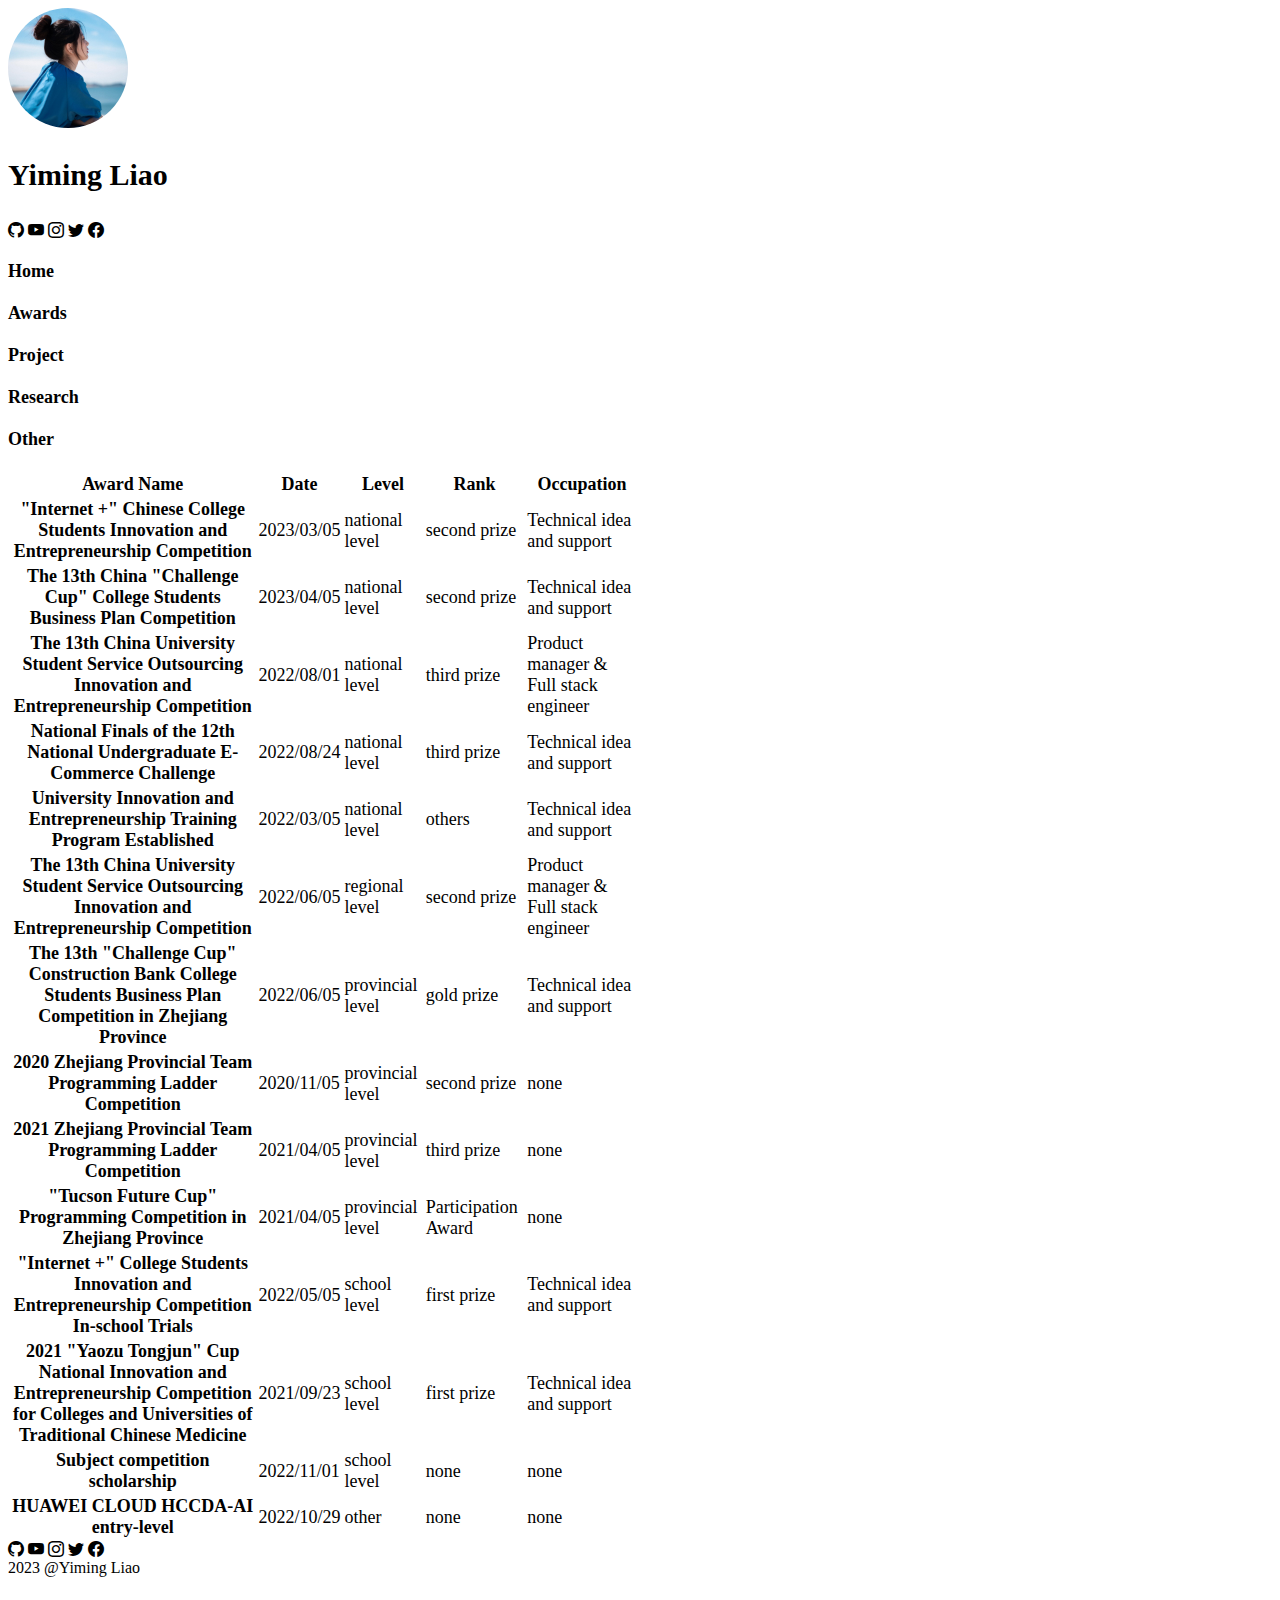
==== awards/index.html @ d0371c50 "finish most of the pages" ====
<!DOCTYPE html>
<html lang="en">
<head>
    <link href="https://cdn.jsdelivr.net/npm/bootstrap@5.3.1/dist/css/bootstrap.min.css" rel="stylesheet"
          integrity="sha384-4bw+/aepP/YC94hEpVNVgiZdgIC5+VKNBQNGCHeKRQN+PtmoHDEXuppvnDJzQIu9" crossorigin="anonymous">
    <link rel="icon" href="../img/hennybabe.jpg">
    <link rel="stylesheet" href="https://cdn.jsdelivr.net/npm/bootstrap-icons@1.10.5/font/bootstrap-icons.css">
    <link type="text/css" rel="stylesheet" href="../css/custom.css">
    <meta name="viewport" charset="UTF-8"
          content="width=device-width, initial-scale=1, maximum-scale=1, user-scalable=no, minimal-ui">
    <title>Yiming Liao</title>
</head>
<body>
<div id="app">
    <div class="d-flex flex-column container text-center top_content">
        <div class="row justify-content-center mt-5 mb-3 avatar_frame">
            <div class="img-fluid avatar"></div>
        </div>
        <div>
            <p class="my_name my-1">Yiming Liao</p>
        </div>
        <div class="my-2 social_link">
            <a href="https://github.com/Hooorus/" class="mx-2"><i class="bi bi-github"></i></a>
            <a href="https://www.youtube.com/" class="mx-2"><i class="bi bi-youtube"></i></a>
            <a href="https://www.instagrtam.com/" class="mx-2"><i class="bi bi-instagram"></i></a>
            <a href="https://www.twitter.com/" class="mx-2"><i class="bi bi-twitter"></i></a>
            <a href="https://www.facebook.com/" class="mx-2"><i class="bi bi-facebook"></i></a>
        </div>
        <div class="d-flex justify-content-around top_nav my-4 flex-wrap">
            <a href="/about" class="nav_link">
                <div class="mx-2">Home</div>
            </a>
            <a href="/about/awards/" class="nav_link">
                <div class="mx-2">Awards</div>
            </a>
            <a href="/about/project/" class="nav_link">
                <div class="mx-2">Project</div>
            </a>
            <a href="/about/research/" class="nav_link">
                <div class="mx-2">Research</div>
            </a>
            <a href="/about/other/" class="nav_link">
                <div class="mx-2">Other</div>
            </a>
        </div>

        <div class="text-start your_description">
            <table class="table">
                <thead>
                <tr>
                    <th scope="col">Award Name</th>
                    <th scope="col">Date</th>
                    <th scope="col">Level</th>
                    <th scope="col">Rank</th>
                    <th scope="col">Occupation</th>
                </tr>
                </thead>
                <tbody>
                <tr>
                    <th scope="row">"Internet +" Chinese College Students Innovation and Entrepreneurship Competition</th>
                    <td>2023/03/05</td>
                    <td>national level</td>
                    <td>second prize</td>
                    <td>Technical idea and support</td>
                </tr>
                <tr>
                    <th scope="row">The 13th China "Challenge Cup" College Students Business Plan Competition</th>
                    <td>2023/04/05</td>
                    <td>national level</td>
                    <td>second prize</td>
                    <td>Technical idea and support</td>
                </tr>
                <tr>
                    <th scope="row">The 13th China University Student Service Outsourcing Innovation and Entrepreneurship Competition</th>
                    <td>2022/08/01</td>
                    <td>national level</td>
                    <td>third prize</td>
                    <td>Product manager & Full stack engineer</td>
                </tr>
                <tr>
                    <th scope="row">National Finals of the 12th National Undergraduate E-Commerce Challenge</th>
                    <td>2022/08/24</td>
                    <td>national level</td>
                    <td>third prize</td>
                    <td>Technical idea and support</td>
                </tr>
                <tr>
                    <th scope="row">University Innovation and Entrepreneurship Training Program Established</th>
                    <td>2022/03/05</td>
                    <td>national level</td>
                    <td>others</td>
                    <td>Technical idea and support</td>
                </tr>
                <tr>
                    <th scope="row">The 13th China University Student Service Outsourcing Innovation and Entrepreneurship Competition</th>
                    <td>2022/06/05</td>
                    <td>regional level</td>
                    <td>second prize</td>
                    <td>Product manager & Full stack engineer</td>
                </tr>
                <tr>
                    <th scope="row">The 13th "Challenge Cup" Construction Bank College Students Business Plan Competition in Zhejiang Province</th>
                    <td>2022/06/05</td>
                    <td>provincial level</td>
                    <td>gold prize</td>
                    <td>Technical idea and support</td>
                </tr>
                <tr>
                    <th scope="row">2020 Zhejiang Provincial Team Programming Ladder Competition</th>
                    <td>2020/11/05</td>
                    <td>provincial level</td>
                    <td>second prize</td>
                    <td>none</td>
                </tr>
                <tr>
                    <th scope="row">2021 Zhejiang Provincial Team Programming Ladder Competition</th>
                    <td>2021/04/05</td>
                    <td>provincial level</td>
                    <td>third prize</td>
                    <td>none</td>
                </tr>
                <tr>
                    <th scope="row">"Tucson Future Cup" Programming Competition in Zhejiang Province</th>
                    <td>2021/04/05</td>
                    <td>provincial level</td>
                    <td>Participation Award</td>
                    <td>none</td>
                </tr>
                <tr>
                    <th scope="row">"Internet +" College Students Innovation and Entrepreneurship Competition In-school Trials</th>
                    <td>2022/05/05</td>
                    <td>school level</td>
                    <td>first prize</td>
                    <td>Technical idea and support</td>
                </tr>
                <tr>
                    <th scope="row">2021 "Yaozu Tongjun" Cup National Innovation and Entrepreneurship Competition for Colleges and Universities of Traditional Chinese Medicine</th>
                    <td>2021/09/23</td>
                    <td>school level</td>
                    <td>first prize</td>
                    <td>Technical idea and support</td>
                </tr>
                <tr>
                    <th scope="row">Subject competition scholarship</th>
                    <td>2022/11/01</td>
                    <td>school level</td>
                    <td>none</td>
                    <td>none</td>
                </tr>
                <tr>
                    <th scope="row">HUAWEI CLOUD HCCDA-AI entry-level</th>
                    <td>2022/10/29</td>
                    <td>other</td>
                    <td>none</td>
                    <td>none</td>
                </tr>
                </tbody>
            </table>
        </div>
    </div>
    <div class="footer d-flex flex-column text-center mt-5">
        <div class="social_link">
            <a href="https://github.com/Hooorus/" class="mx-2"><i class="bi bi-github"></i></a>
            <a href="https://www.youtube.com/" class="mx-2"><i class="bi bi-youtube"></i></a>
            <a href="https://www.instagrtam.com/" class="mx-2"><i class="bi bi-instagram"></i></a>
            <a href="https://www.twitter.com/" class="mx-2"><i class="bi bi-twitter"></i></a>
            <a href="https://www.facebook.com/" class="mx-2"><i class="bi bi-facebook"></i></a>
        </div>
        <div class="copy-right">2023 @Yiming Liao</div>
    </div>
</div>
<script src="https://cdn.jsdelivr.net/npm/bootstrap@5.3.1/dist/js/bootstrap.bundle.min.js"
        integrity="sha384-HwwvtgBNo3bZJJLYd8oVXjrBZt8cqVSpeBNS5n7C8IVInixGAoxmnlMuBnhbgrkm"
        crossorigin="anonymous">
</script>
</body>
</html>
---- css/custom.css ----
.avatar {
    width: 120px;
    height: 120px;
    background-image: url("../img/hennybabe.jpg");
    background-repeat: no-repeat;
    background-position: center;
    background-size: cover;
    border-radius: 100px;

    /*border: 1px solid #000000;*/
}

.top_content {
    width: 50%;
    /*border: 1px solid #000000;*/
}

.avatar_frame {
    /*border: 1px solid #000000;*/
}

.my_name {
    font-weight: bold;
    font-size: 30px;

    /*border: 1px solid #000000;*/
}

.social_link a {
    text-decoration: none;
    color: #000000;
}
.social_link a:nth-child(1):hover {
    color: #f6b130;
    transition: all 0.3s;
}
.social_link a:nth-child(2):hover {
    color: #ff0000;
    transition: all 0.3s;
}
.social_link a:nth-child(3):hover {
    color: #bb00ef;
    transition: all 0.3s;
}
.social_link a:nth-child(4):hover {
    color: #16a6fb;
    transition: all 0.3s;
}
.social_link a:nth-child(5):hover {
    color: #1350d3;
    transition: all 0.3s;
}

.top_nav {
    /*border: 1px solid #000000;*/
}

.nav_link {
    text-decoration: none;
    color: #000000;
    border: 1px solid transparent;
    font-weight: bold;
    font-size: 18px;
    cursor: pointer;
}

.nav_link:hover {
    color: #f6b130;
    border: 1px solid #f6b130;
    border-radius: 5px;
    transition: all 0.3s;
}

.your_description {
    font-size: 18px;
}

.your_description i {
    color: #f6b130;
}
.footer{
    width: 100%;
    height: 100px;
    /*border: 1px solid #000000;*/
}
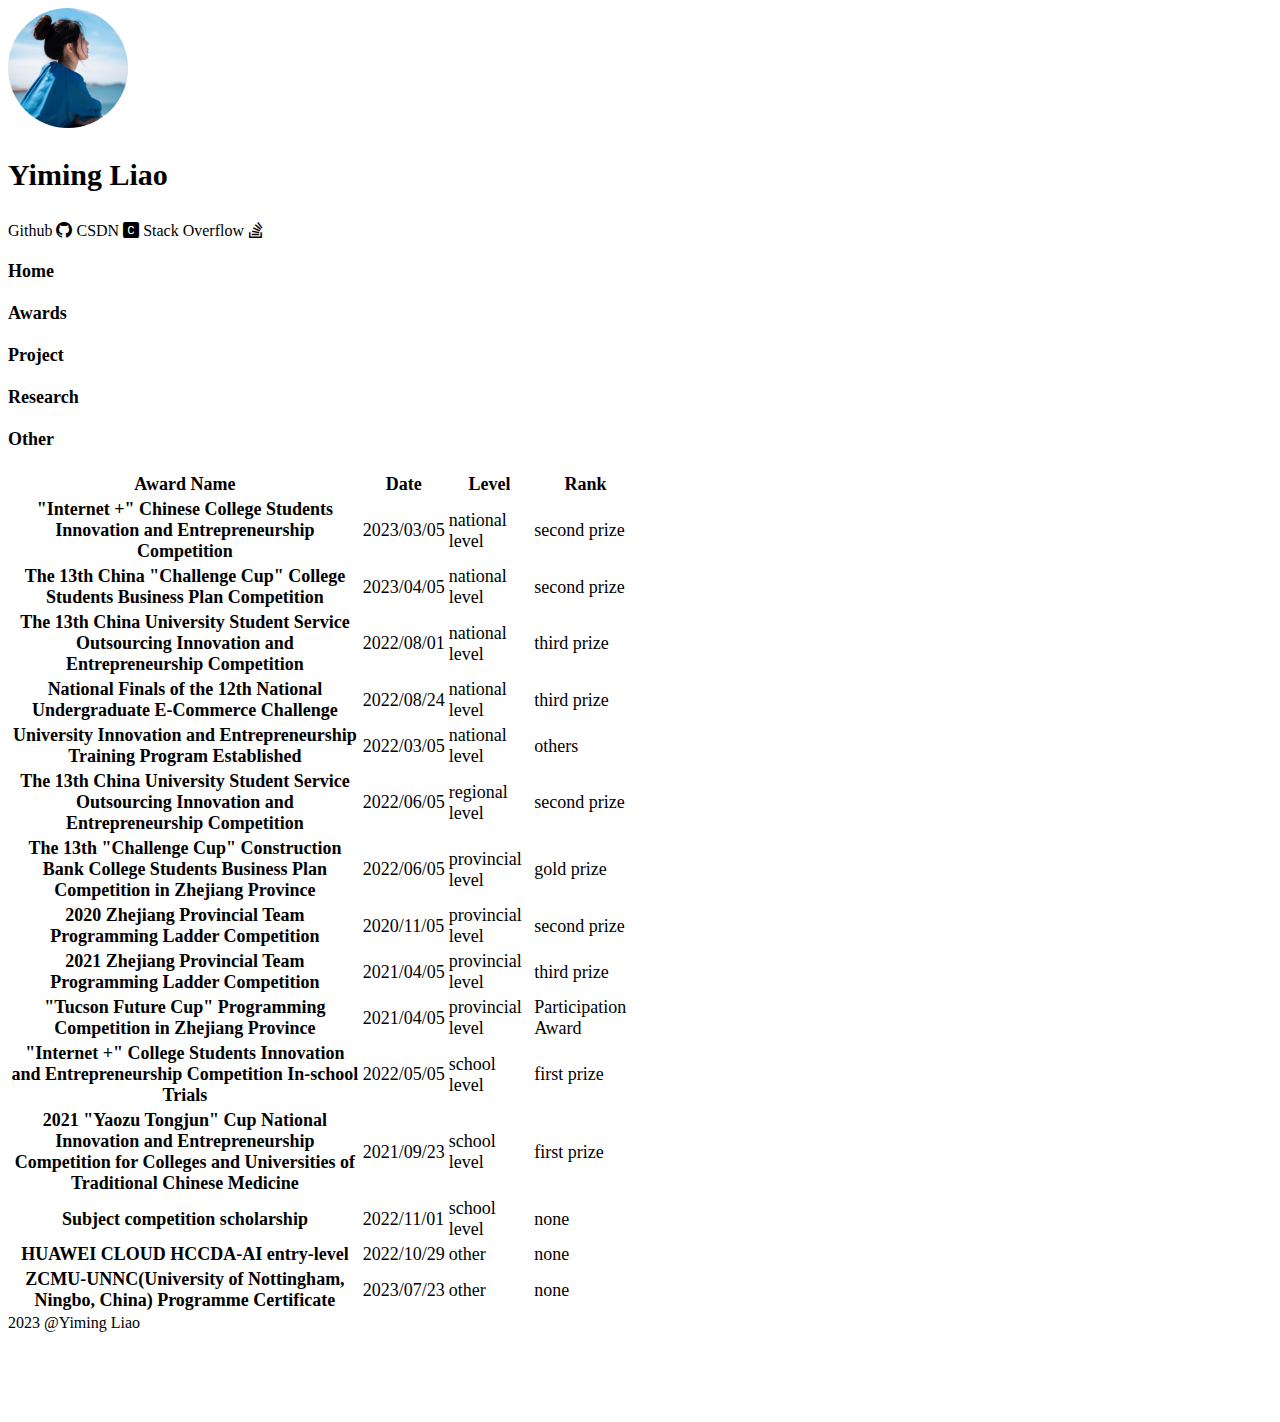
==== commit 9f1ab6a0: "add some experience" ====
--- a/awards/index.html
+++ b/awards/index.html
@@ -20,11 +20,10 @@
             <p class="my_name my-1">Yiming Liao</p>
         </div>
         <div class="my-2 social_link">
-            <a href="https://github.com/Hooorus/" class="mx-2"><i class="bi bi-github"></i></a>
-            <a href="https://www.youtube.com/" class="mx-2"><i class="bi bi-youtube"></i></a>
-            <a href="https://www.instagrtam.com/" class="mx-2"><i class="bi bi-instagram"></i></a>
-            <a href="https://www.twitter.com/" class="mx-2"><i class="bi bi-twitter"></i></a>
-            <a href="https://www.facebook.com/" class="mx-2"><i class="bi bi-facebook"></i></a>
+            <a href="https://github.com/Hooorus/" class="mx-2">Github <i class="bi bi-github"></i></a>
+            <a href="https://blog.csdn.net/qq_52480906" class="mx-2">CSDN <i class="bi bi-c-square-fill"></i></a>
+            <a href="https://stackoverflow.com/users/22699197/yiming-liao" class="mx-2">Stack Overflow <i
+                    class="bi bi-stack-overflow"></i></a>
         </div>
         <div class="d-flex justify-content-around top_nav my-4 flex-wrap">
             <a href="/about" class="nav_link">
@@ -52,99 +51,96 @@
                     <th scope="col">Date</th>
                     <th scope="col">Level</th>
                     <th scope="col">Rank</th>
-                    <th scope="col">Occupation</th>
                 </tr>
                 </thead>
                 <tbody>
                 <tr>
-                    <th scope="row">"Internet +" Chinese College Students Innovation and Entrepreneurship Competition</th>
+                    <th scope="row">"Internet +" Chinese College Students Innovation and Entrepreneurship Competition
+                    </th>
                     <td>2023/03/05</td>
                     <td>national level</td>
                     <td>second prize</td>
-                    <td>Technical idea and support</td>
                 </tr>
                 <tr>
                     <th scope="row">The 13th China "Challenge Cup" College Students Business Plan Competition</th>
                     <td>2023/04/05</td>
                     <td>national level</td>
                     <td>second prize</td>
-                    <td>Technical idea and support</td>
                 </tr>
                 <tr>
-                    <th scope="row">The 13th China University Student Service Outsourcing Innovation and Entrepreneurship Competition</th>
+                    <th scope="row">The 13th China University Student Service Outsourcing Innovation and
+                        Entrepreneurship Competition
+                    </th>
                     <td>2022/08/01</td>
                     <td>national level</td>
                     <td>third prize</td>
-                    <td>Product manager & Full stack engineer</td>
                 </tr>
                 <tr>
                     <th scope="row">National Finals of the 12th National Undergraduate E-Commerce Challenge</th>
                     <td>2022/08/24</td>
                     <td>national level</td>
                     <td>third prize</td>
-                    <td>Technical idea and support</td>
                 </tr>
                 <tr>
                     <th scope="row">University Innovation and Entrepreneurship Training Program Established</th>
                     <td>2022/03/05</td>
                     <td>national level</td>
                     <td>others</td>
-                    <td>Technical idea and support</td>
                 </tr>
                 <tr>
-                    <th scope="row">The 13th China University Student Service Outsourcing Innovation and Entrepreneurship Competition</th>
+                    <th scope="row">The 13th China University Student Service Outsourcing Innovation and
+                        Entrepreneurship Competition
+                    </th>
                     <td>2022/06/05</td>
                     <td>regional level</td>
                     <td>second prize</td>
-                    <td>Product manager & Full stack engineer</td>
                 </tr>
                 <tr>
-                    <th scope="row">The 13th "Challenge Cup" Construction Bank College Students Business Plan Competition in Zhejiang Province</th>
+                    <th scope="row">The 13th "Challenge Cup" Construction Bank College Students Business Plan
+                        Competition in Zhejiang Province
+                    </th>
                     <td>2022/06/05</td>
                     <td>provincial level</td>
                     <td>gold prize</td>
-                    <td>Technical idea and support</td>
                 </tr>
                 <tr>
                     <th scope="row">2020 Zhejiang Provincial Team Programming Ladder Competition</th>
                     <td>2020/11/05</td>
                     <td>provincial level</td>
                     <td>second prize</td>
-                    <td>none</td>
                 </tr>
                 <tr>
                     <th scope="row">2021 Zhejiang Provincial Team Programming Ladder Competition</th>
                     <td>2021/04/05</td>
                     <td>provincial level</td>
                     <td>third prize</td>
-                    <td>none</td>
                 </tr>
                 <tr>
                     <th scope="row">"Tucson Future Cup" Programming Competition in Zhejiang Province</th>
                     <td>2021/04/05</td>
                     <td>provincial level</td>
                     <td>Participation Award</td>
-                    <td>none</td>
                 </tr>
                 <tr>
-                    <th scope="row">"Internet +" College Students Innovation and Entrepreneurship Competition In-school Trials</th>
+                    <th scope="row">"Internet +" College Students Innovation and Entrepreneurship Competition In-school
+                        Trials
+                    </th>
                     <td>2022/05/05</td>
                     <td>school level</td>
                     <td>first prize</td>
-                    <td>Technical idea and support</td>
                 </tr>
                 <tr>
-                    <th scope="row">2021 "Yaozu Tongjun" Cup National Innovation and Entrepreneurship Competition for Colleges and Universities of Traditional Chinese Medicine</th>
+                    <th scope="row">2021 "Yaozu Tongjun" Cup National Innovation and Entrepreneurship Competition for
+                        Colleges and Universities of Traditional Chinese Medicine
+                    </th>
                     <td>2021/09/23</td>
                     <td>school level</td>
                     <td>first prize</td>
-                    <td>Technical idea and support</td>
                 </tr>
                 <tr>
                     <th scope="row">Subject competition scholarship</th>
                     <td>2022/11/01</td>
                     <td>school level</td>
-                    <td>none</td>
                     <td>none</td>
                 </tr>
                 <tr>
@@ -152,6 +148,11 @@
                     <td>2022/10/29</td>
                     <td>other</td>
                     <td>none</td>
+                </tr>
+                <tr>
+                    <th scope="row">ZCMU-UNNC(University of Nottingham, Ningbo, China) Programme Certificate</th>
+                    <td>2023/07/23</td>
+                    <td>other</td>
                     <td>none</td>
                 </tr>
                 </tbody>
@@ -159,13 +160,6 @@
         </div>
     </div>
     <div class="footer d-flex flex-column text-center mt-5">
-        <div class="social_link">
-            <a href="https://github.com/Hooorus/" class="mx-2"><i class="bi bi-github"></i></a>
-            <a href="https://www.youtube.com/" class="mx-2"><i class="bi bi-youtube"></i></a>
-            <a href="https://www.instagrtam.com/" class="mx-2"><i class="bi bi-instagram"></i></a>
-            <a href="https://www.twitter.com/" class="mx-2"><i class="bi bi-twitter"></i></a>
-            <a href="https://www.facebook.com/" class="mx-2"><i class="bi bi-facebook"></i></a>
-        </div>
         <div class="copy-right">2023 @Yiming Liao</div>
     </div>
 </div>
